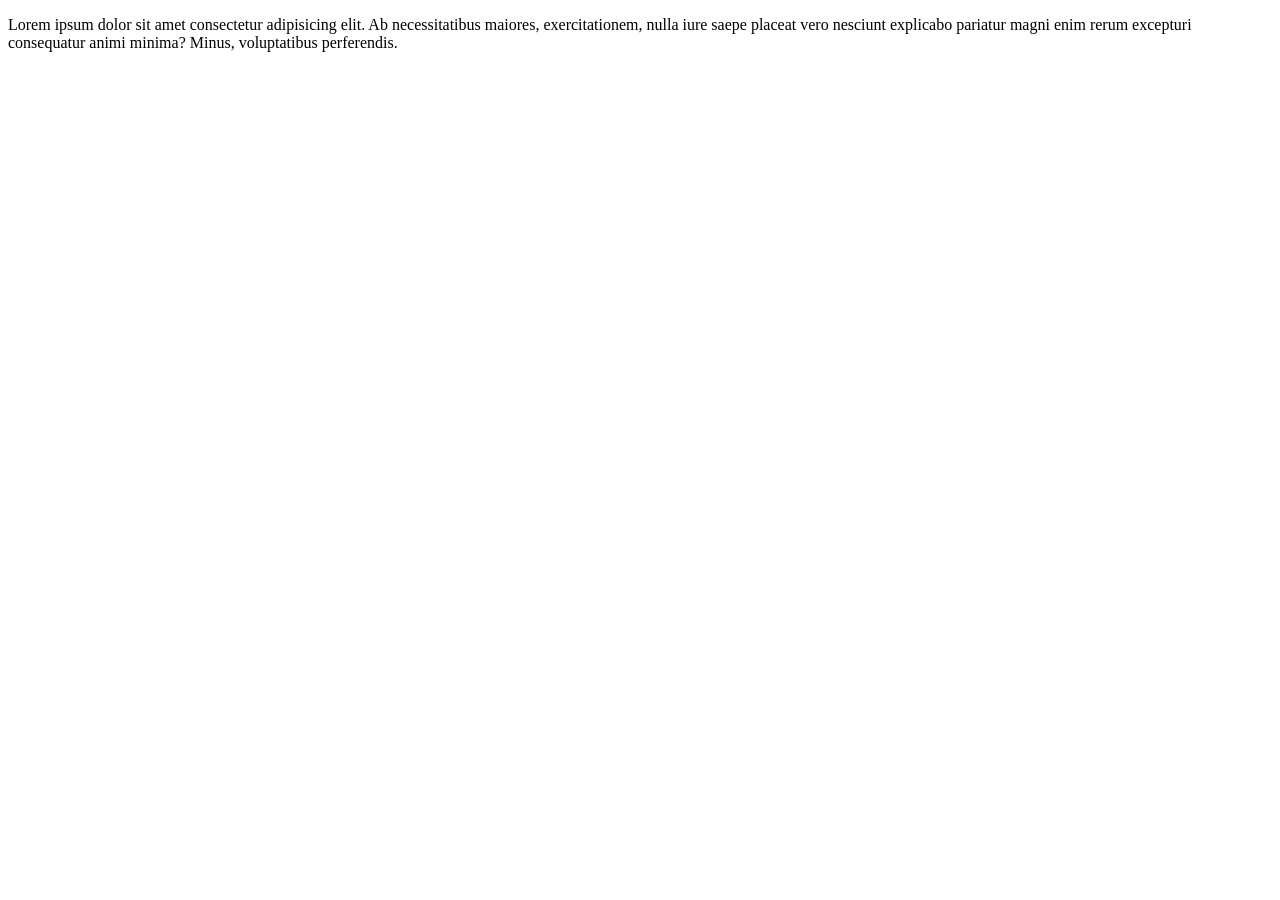
==== news.html @ d1ad363a "move news" ====
<!DOCTYPE html>
<html lang="en">
<head>
    <meta charset="UTF-8">
    <meta name="viewport" content="width=device-width, initial-scale=1.0">
    <title>Document</title>
</head>
<body>
    <p>Lorem ipsum dolor sit amet consectetur adipisicing elit. Ab necessitatibus maiores, exercitationem, nulla iure saepe placeat vero nesciunt explicabo pariatur magni enim rerum excepturi consequatur animi minima? Minus, voluptatibus perferendis.</p>
</body>
</html>
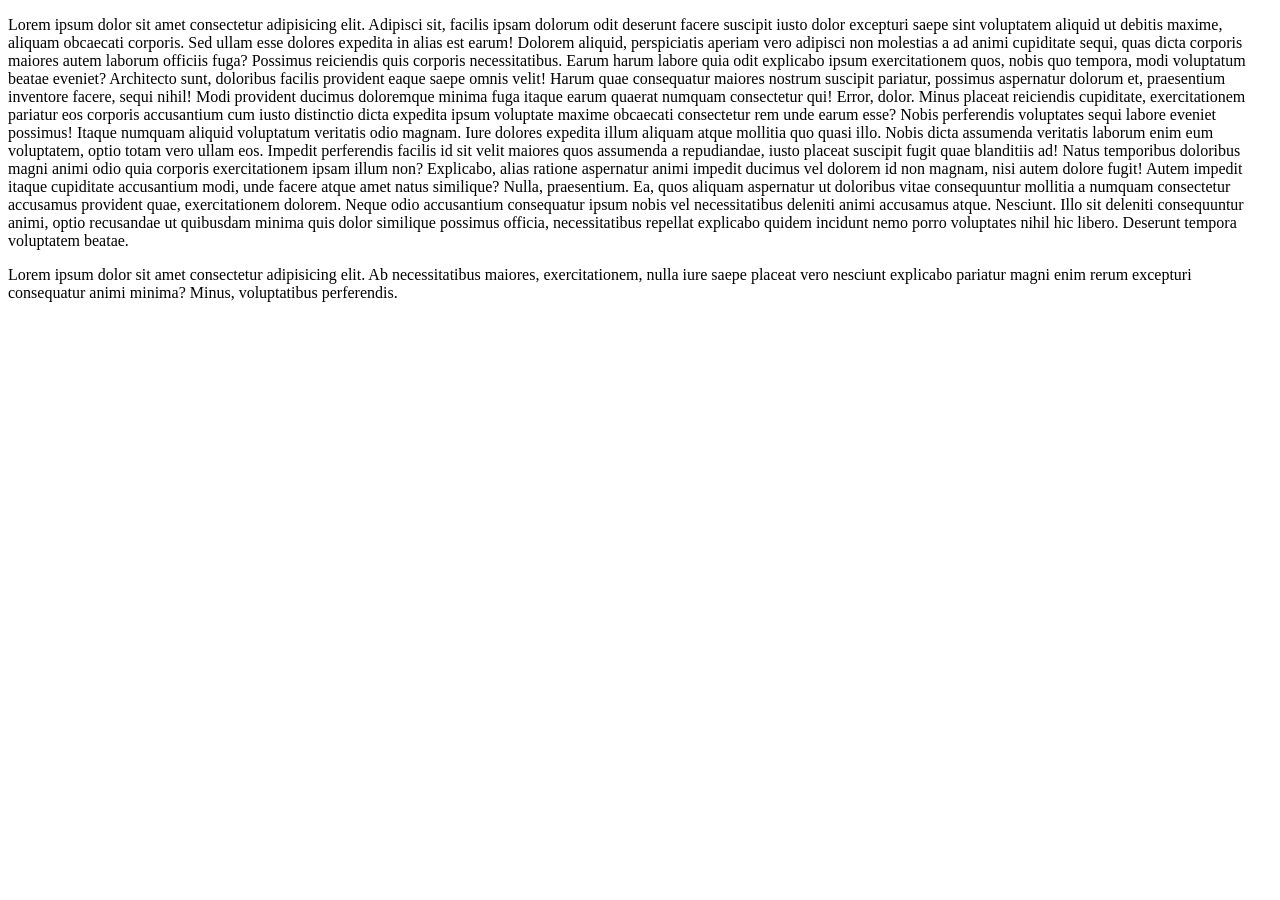
==== commit 812a49b3: "test branch 02" ====
--- a/news.html
+++ b/news.html
@@ -6,6 +6,16 @@
     <title>Document</title>
 </head>
 <body>
+    <p>Lorem ipsum dolor sit amet consectetur adipisicing elit. Adipisci sit, facilis ipsam dolorum odit deserunt facere suscipit iusto dolor excepturi saepe sint voluptatem aliquid ut debitis maxime, aliquam obcaecati corporis.
+    Sed ullam esse dolores expedita in alias est earum! Dolorem aliquid, perspiciatis aperiam vero adipisci non molestias a ad animi cupiditate sequi, quas dicta corporis maiores autem laborum officiis fuga?
+    Possimus reiciendis quis corporis necessitatibus. Earum harum labore quia odit explicabo ipsum exercitationem quos, nobis quo tempora, modi voluptatum beatae eveniet? Architecto sunt, doloribus facilis provident eaque saepe omnis velit!
+    Harum quae consequatur maiores nostrum suscipit pariatur, possimus aspernatur dolorum et, praesentium inventore facere, sequi nihil! Modi provident ducimus doloremque minima fuga itaque earum quaerat numquam consectetur qui! Error, dolor.
+    Minus placeat reiciendis cupiditate, exercitationem pariatur eos corporis accusantium cum iusto distinctio dicta expedita ipsum voluptate maxime obcaecati consectetur rem unde earum esse? Nobis perferendis voluptates sequi labore eveniet possimus!
+    Itaque numquam aliquid voluptatum veritatis odio magnam. Iure dolores expedita illum aliquam atque mollitia quo quasi illo. Nobis dicta assumenda veritatis laborum enim eum voluptatem, optio totam vero ullam eos.
+    Impedit perferendis facilis id sit velit maiores quos assumenda a repudiandae, iusto placeat suscipit fugit quae blanditiis ad! Natus temporibus doloribus magni animi odio quia corporis exercitationem ipsam illum non?
+    Explicabo, alias ratione aspernatur animi impedit ducimus vel dolorem id non magnam, nisi autem dolore fugit! Autem impedit itaque cupiditate accusantium modi, unde facere atque amet natus similique? Nulla, praesentium.
+    Ea, quos aliquam aspernatur ut doloribus vitae consequuntur mollitia a numquam consectetur accusamus provident quae, exercitationem dolorem. Neque odio accusantium consequatur ipsum nobis vel necessitatibus deleniti animi accusamus atque. Nesciunt.
+    Illo sit deleniti consequuntur animi, optio recusandae ut quibusdam minima quis dolor similique possimus officia, necessitatibus repellat explicabo quidem incidunt nemo porro voluptates nihil hic libero. Deserunt tempora voluptatem beatae.</p>
     <p>Lorem ipsum dolor sit amet consectetur adipisicing elit. Ab necessitatibus maiores, exercitationem, nulla iure saepe placeat vero nesciunt explicabo pariatur magni enim rerum excepturi consequatur animi minima? Minus, voluptatibus perferendis.</p>
 </body>
 </html>
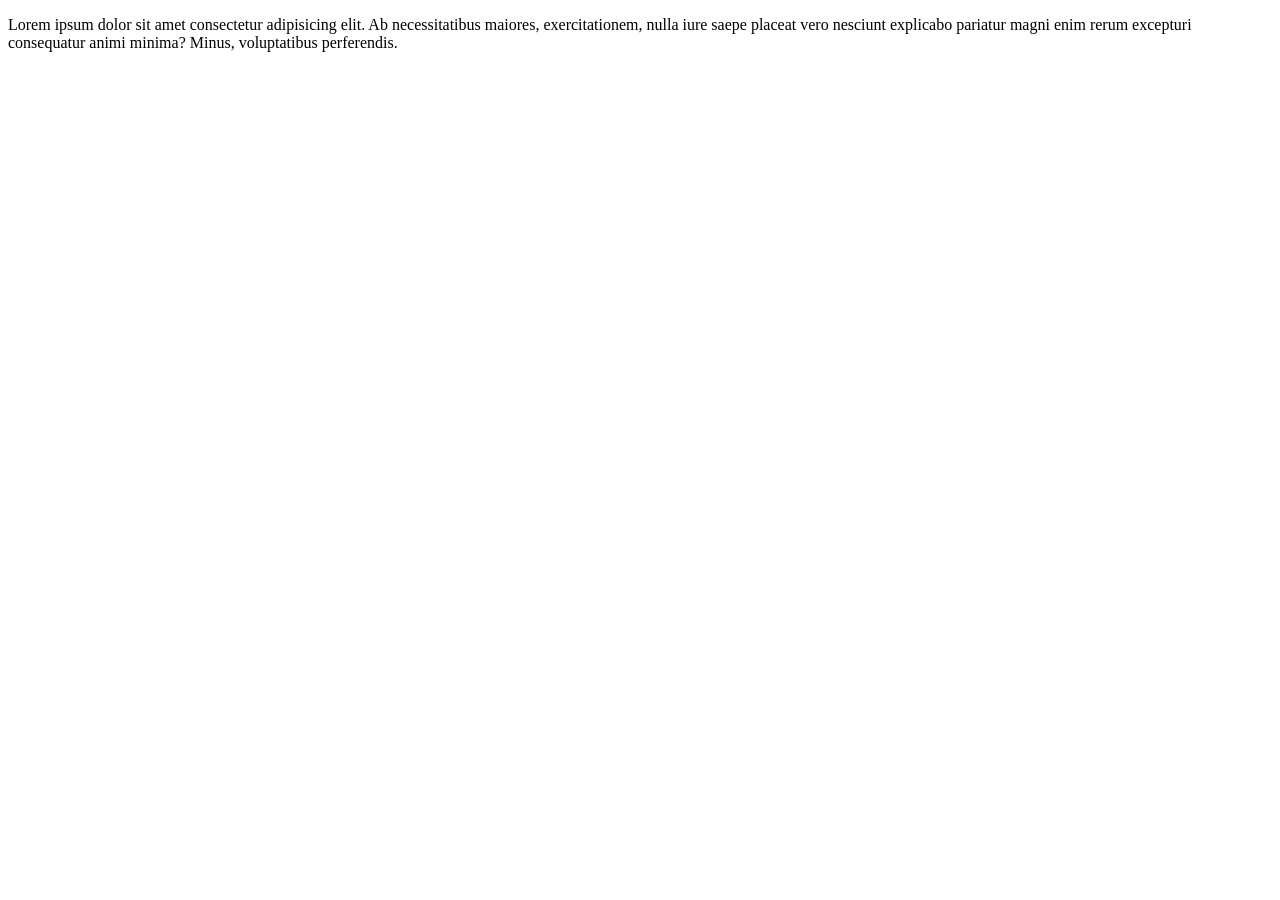
==== commit 3c3bbd1e: "test branch 01" ====
--- a/news.html
+++ b/news.html
@@ -6,16 +6,7 @@
     <title>Document</title>
 </head>
 <body>
-    <p>Lorem ipsum dolor sit amet consectetur adipisicing elit. Adipisci sit, facilis ipsam dolorum odit deserunt facere suscipit iusto dolor excepturi saepe sint voluptatem aliquid ut debitis maxime, aliquam obcaecati corporis.
-    Sed ullam esse dolores expedita in alias est earum! Dolorem aliquid, perspiciatis aperiam vero adipisci non molestias a ad animi cupiditate sequi, quas dicta corporis maiores autem laborum officiis fuga?
-    Possimus reiciendis quis corporis necessitatibus. Earum harum labore quia odit explicabo ipsum exercitationem quos, nobis quo tempora, modi voluptatum beatae eveniet? Architecto sunt, doloribus facilis provident eaque saepe omnis velit!
-    Harum quae consequatur maiores nostrum suscipit pariatur, possimus aspernatur dolorum et, praesentium inventore facere, sequi nihil! Modi provident ducimus doloremque minima fuga itaque earum quaerat numquam consectetur qui! Error, dolor.
-    Minus placeat reiciendis cupiditate, exercitationem pariatur eos corporis accusantium cum iusto distinctio dicta expedita ipsum voluptate maxime obcaecati consectetur rem unde earum esse? Nobis perferendis voluptates sequi labore eveniet possimus!
-    Itaque numquam aliquid voluptatum veritatis odio magnam. Iure dolores expedita illum aliquam atque mollitia quo quasi illo. Nobis dicta assumenda veritatis laborum enim eum voluptatem, optio totam vero ullam eos.
-    Impedit perferendis facilis id sit velit maiores quos assumenda a repudiandae, iusto placeat suscipit fugit quae blanditiis ad! Natus temporibus doloribus magni animi odio quia corporis exercitationem ipsam illum non?
-    Explicabo, alias ratione aspernatur animi impedit ducimus vel dolorem id non magnam, nisi autem dolore fugit! Autem impedit itaque cupiditate accusantium modi, unde facere atque amet natus similique? Nulla, praesentium.
-    Ea, quos aliquam aspernatur ut doloribus vitae consequuntur mollitia a numquam consectetur accusamus provident quae, exercitationem dolorem. Neque odio accusantium consequatur ipsum nobis vel necessitatibus deleniti animi accusamus atque. Nesciunt.
-    Illo sit deleniti consequuntur animi, optio recusandae ut quibusdam minima quis dolor similique possimus officia, necessitatibus repellat explicabo quidem incidunt nemo porro voluptates nihil hic libero. Deserunt tempora voluptatem beatae.</p>
+    <!-- Test dữ liệu branch 01 -->
     <p>Lorem ipsum dolor sit amet consectetur adipisicing elit. Ab necessitatibus maiores, exercitationem, nulla iure saepe placeat vero nesciunt explicabo pariatur magni enim rerum excepturi consequatur animi minima? Minus, voluptatibus perferendis.</p>
 </body>
 </html>
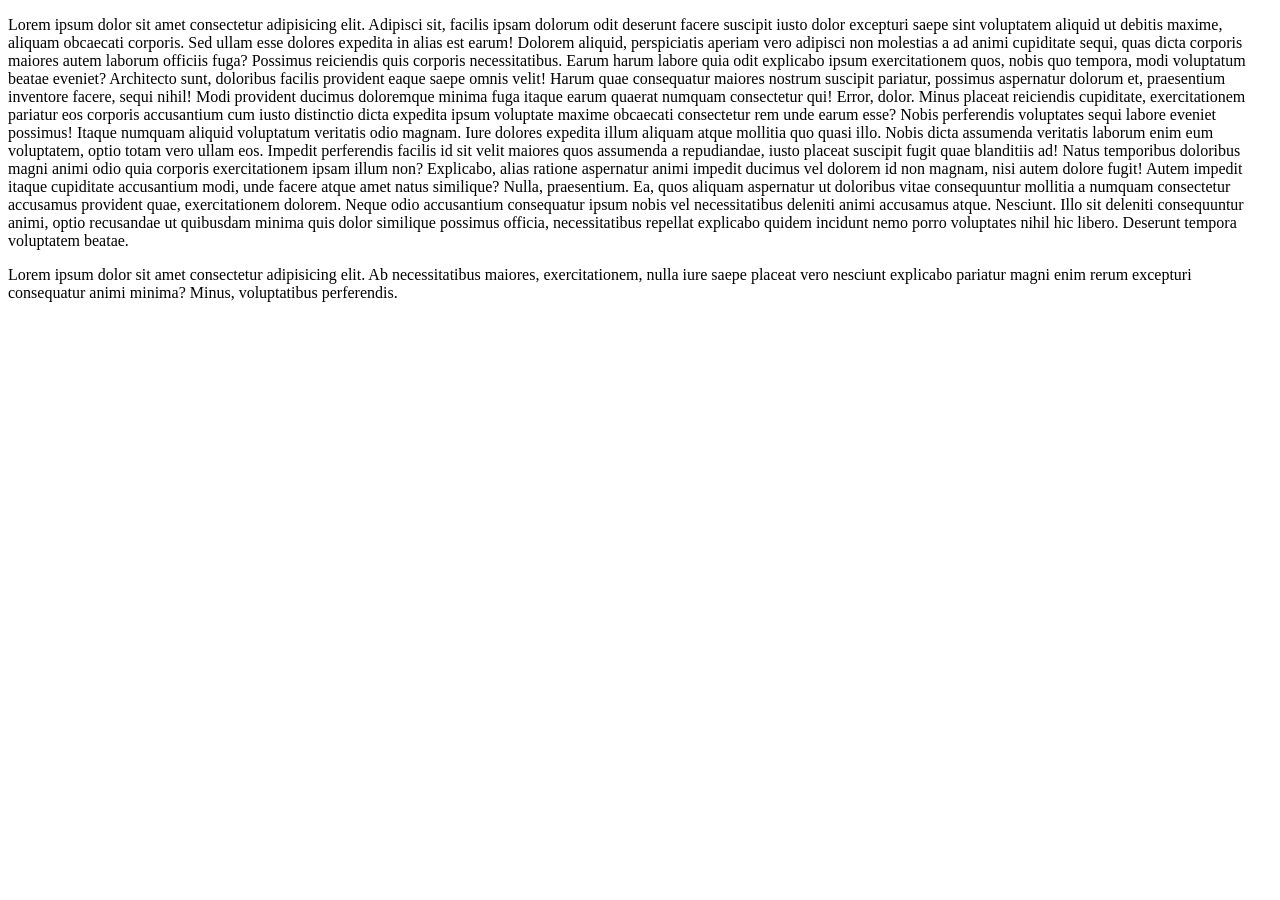
==== commit 18ce7bdb: "Merge branch 'main' into branch-02" ====
--- a/news.html
+++ b/news.html
@@ -6,6 +6,17 @@
     <title>Document</title>
 </head>
 <body>
+    <!-- dữ liệu test branch 02 -->
+    <p>Lorem ipsum dolor sit amet consectetur adipisicing elit. Adipisci sit, facilis ipsam dolorum odit deserunt facere suscipit iusto dolor excepturi saepe sint voluptatem aliquid ut debitis maxime, aliquam obcaecati corporis.
+    Sed ullam esse dolores expedita in alias est earum! Dolorem aliquid, perspiciatis aperiam vero adipisci non molestias a ad animi cupiditate sequi, quas dicta corporis maiores autem laborum officiis fuga?
+    Possimus reiciendis quis corporis necessitatibus. Earum harum labore quia odit explicabo ipsum exercitationem quos, nobis quo tempora, modi voluptatum beatae eveniet? Architecto sunt, doloribus facilis provident eaque saepe omnis velit!
+    Harum quae consequatur maiores nostrum suscipit pariatur, possimus aspernatur dolorum et, praesentium inventore facere, sequi nihil! Modi provident ducimus doloremque minima fuga itaque earum quaerat numquam consectetur qui! Error, dolor.
+    Minus placeat reiciendis cupiditate, exercitationem pariatur eos corporis accusantium cum iusto distinctio dicta expedita ipsum voluptate maxime obcaecati consectetur rem unde earum esse? Nobis perferendis voluptates sequi labore eveniet possimus!
+    Itaque numquam aliquid voluptatum veritatis odio magnam. Iure dolores expedita illum aliquam atque mollitia quo quasi illo. Nobis dicta assumenda veritatis laborum enim eum voluptatem, optio totam vero ullam eos.
+    Impedit perferendis facilis id sit velit maiores quos assumenda a repudiandae, iusto placeat suscipit fugit quae blanditiis ad! Natus temporibus doloribus magni animi odio quia corporis exercitationem ipsam illum non?
+    Explicabo, alias ratione aspernatur animi impedit ducimus vel dolorem id non magnam, nisi autem dolore fugit! Autem impedit itaque cupiditate accusantium modi, unde facere atque amet natus similique? Nulla, praesentium.
+    Ea, quos aliquam aspernatur ut doloribus vitae consequuntur mollitia a numquam consectetur accusamus provident quae, exercitationem dolorem. Neque odio accusantium consequatur ipsum nobis vel necessitatibus deleniti animi accusamus atque. Nesciunt.
+    Illo sit deleniti consequuntur animi, optio recusandae ut quibusdam minima quis dolor similique possimus officia, necessitatibus repellat explicabo quidem incidunt nemo porro voluptates nihil hic libero. Deserunt tempora voluptatem beatae.</p>
     <!-- Test dữ liệu branch 01 -->
     <p>Lorem ipsum dolor sit amet consectetur adipisicing elit. Ab necessitatibus maiores, exercitationem, nulla iure saepe placeat vero nesciunt explicabo pariatur magni enim rerum excepturi consequatur animi minima? Minus, voluptatibus perferendis.</p>
 </body>
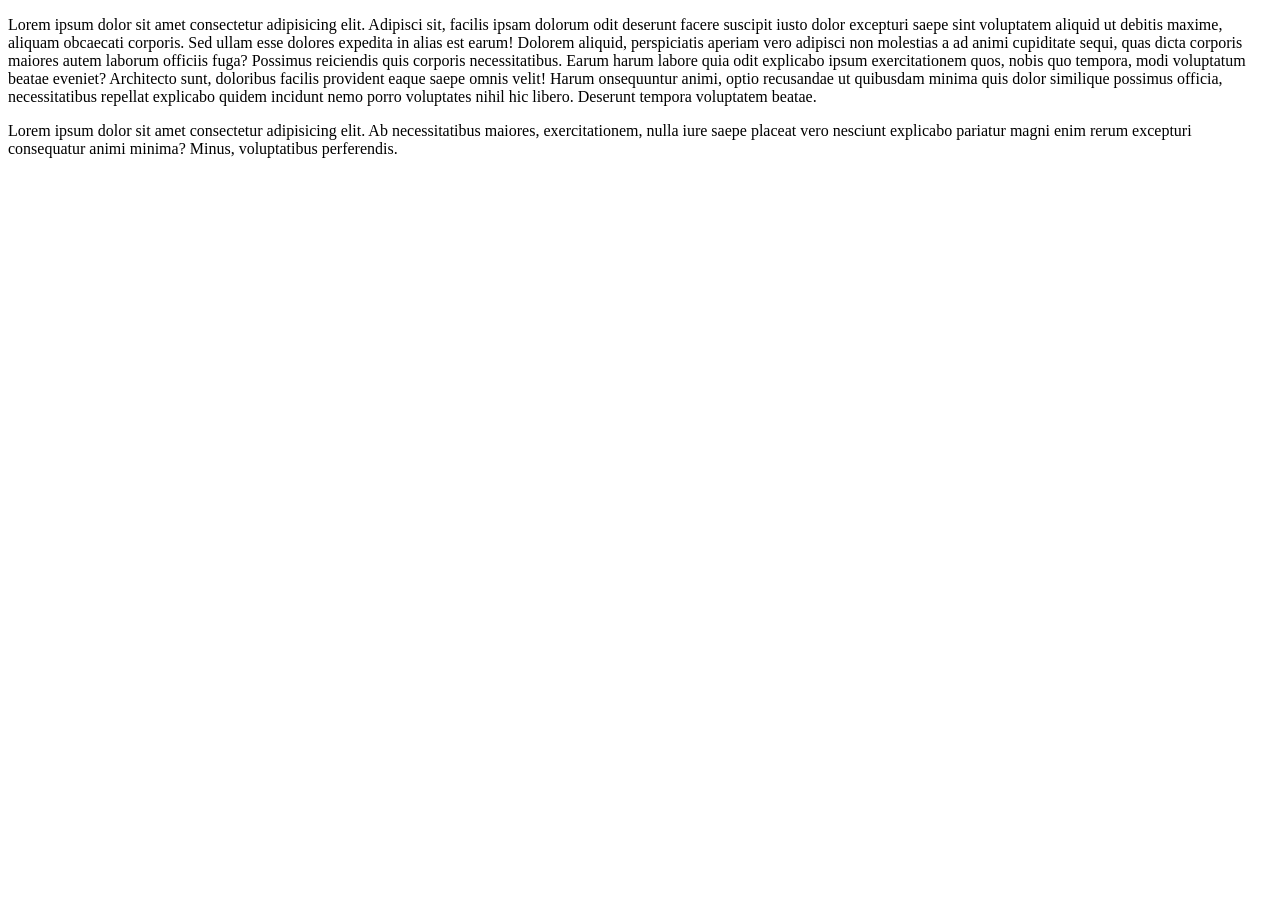
==== commit c8a44b5b: "test branch-01" ====
--- a/news.html
+++ b/news.html
@@ -6,18 +6,12 @@
     <title>Document</title>
 </head>
 <body>
-    <!-- dữ liệu test branch 02 -->
+    <!-- Dữ liệu branch-01 -->
     <p>Lorem ipsum dolor sit amet consectetur adipisicing elit. Adipisci sit, facilis ipsam dolorum odit deserunt facere suscipit iusto dolor excepturi saepe sint voluptatem aliquid ut debitis maxime, aliquam obcaecati corporis.
     Sed ullam esse dolores expedita in alias est earum! Dolorem aliquid, perspiciatis aperiam vero adipisci non molestias a ad animi cupiditate sequi, quas dicta corporis maiores autem laborum officiis fuga?
     Possimus reiciendis quis corporis necessitatibus. Earum harum labore quia odit explicabo ipsum exercitationem quos, nobis quo tempora, modi voluptatum beatae eveniet? Architecto sunt, doloribus facilis provident eaque saepe omnis velit!
-    Harum quae consequatur maiores nostrum suscipit pariatur, possimus aspernatur dolorum et, praesentium inventore facere, sequi nihil! Modi provident ducimus doloremque minima fuga itaque earum quaerat numquam consectetur qui! Error, dolor.
-    Minus placeat reiciendis cupiditate, exercitationem pariatur eos corporis accusantium cum iusto distinctio dicta expedita ipsum voluptate maxime obcaecati consectetur rem unde earum esse? Nobis perferendis voluptates sequi labore eveniet possimus!
-    Itaque numquam aliquid voluptatum veritatis odio magnam. Iure dolores expedita illum aliquam atque mollitia quo quasi illo. Nobis dicta assumenda veritatis laborum enim eum voluptatem, optio totam vero ullam eos.
-    Impedit perferendis facilis id sit velit maiores quos assumenda a repudiandae, iusto placeat suscipit fugit quae blanditiis ad! Natus temporibus doloribus magni animi odio quia corporis exercitationem ipsam illum non?
-    Explicabo, alias ratione aspernatur animi impedit ducimus vel dolorem id non magnam, nisi autem dolore fugit! Autem impedit itaque cupiditate accusantium modi, unde facere atque amet natus similique? Nulla, praesentium.
-    Ea, quos aliquam aspernatur ut doloribus vitae consequuntur mollitia a numquam consectetur accusamus provident quae, exercitationem dolorem. Neque odio accusantium consequatur ipsum nobis vel necessitatibus deleniti animi accusamus atque. Nesciunt.
-    Illo sit deleniti consequuntur animi, optio recusandae ut quibusdam minima quis dolor similique possimus officia, necessitatibus repellat explicabo quidem incidunt nemo porro voluptates nihil hic libero. Deserunt tempora voluptatem beatae.</p>
-    <!-- Test dữ liệu branch 01 -->
+    Harum onsequuntur animi, optio recusandae ut quibusdam minima quis dolor similique possimus officia, necessitatibus repellat explicabo quidem incidunt nemo porro voluptates nihil hic libero. Deserunt tempora voluptatem beatae.</p>
+    <!-- Dữ liệu branch-01 -->
     <p>Lorem ipsum dolor sit amet consectetur adipisicing elit. Ab necessitatibus maiores, exercitationem, nulla iure saepe placeat vero nesciunt explicabo pariatur magni enim rerum excepturi consequatur animi minima? Minus, voluptatibus perferendis.</p>
 </body>
 </html>
